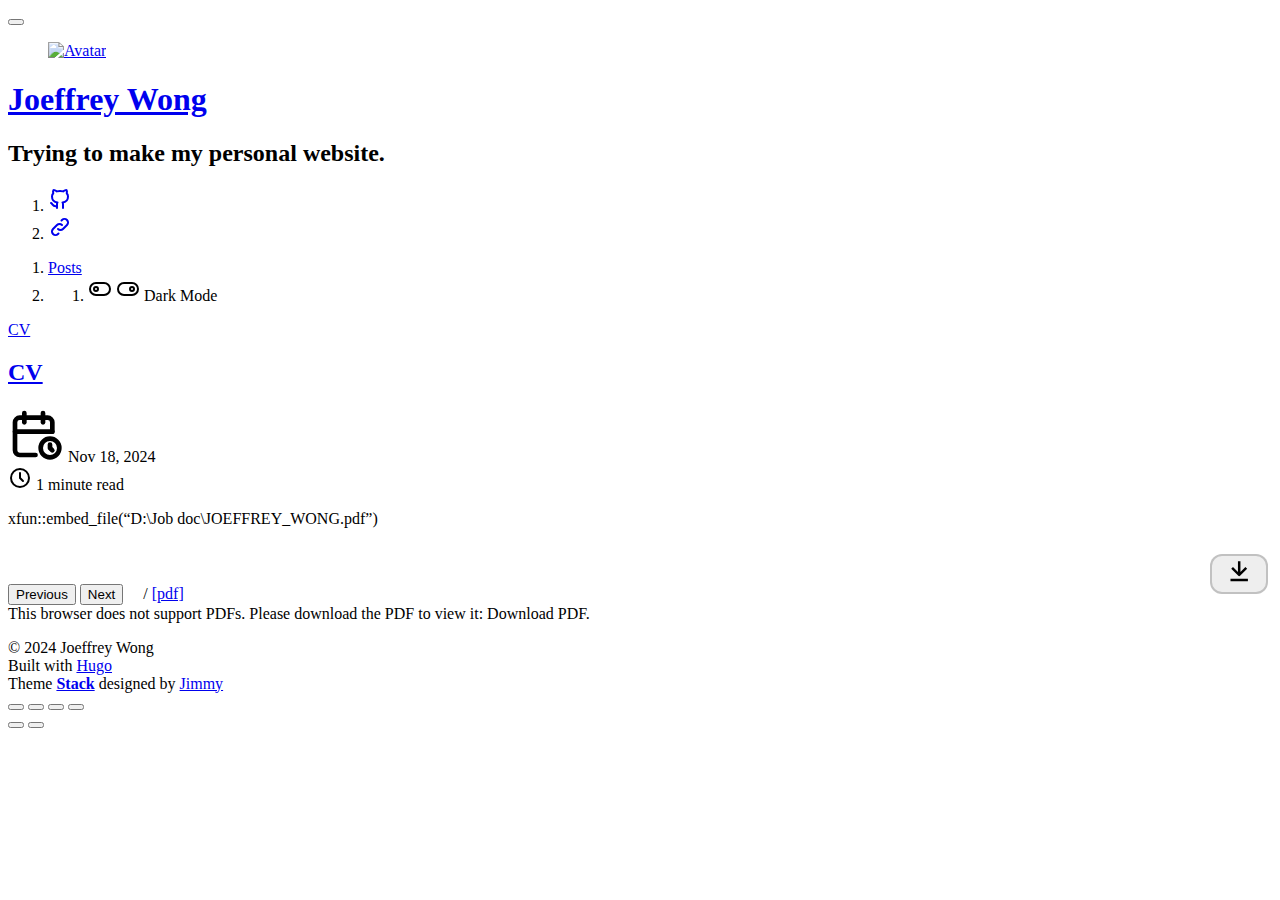
==== public/posts/cv/cv/index.html @ 4de24fe0 "Fitrst commit" ====
<!DOCTYPE html>
<html lang="en-us" dir="ltr">
    <head><script src="/livereload.js?mindelay=10&amp;v=2&amp;port=1313&amp;path=livereload" data-no-instant defer></script><meta charset='utf-8'>
<meta name='viewport' content='width=device-width, initial-scale=1'><meta name='description' content="xfun::embed_file(&ldquo;D:\\Job doc\\JOEFFREY_WONG.pdf&rdquo;) Previous\rNext &nbsp; &nbsp;\r/ [pdf]\rView the PDF file here.\rThis browser does not support PDFs. Please download the PDF to view it: Download PDF. ">
<title>CV</title>

<link rel='canonical' href='http://localhost:1313/posts/cv/cv/'>

<link rel="stylesheet" href="/scss/style.min.b9c8156d464c343bdacaf14a871581fb94cbbdb9dd5cbce4ba017361187cc930.css"><meta property='og:title' content="CV">
<meta property='og:description' content="xfun::embed_file(&ldquo;D:\\Job doc\\JOEFFREY_WONG.pdf&rdquo;) Previous\rNext &nbsp; &nbsp;\r/ [pdf]\rView the PDF file here.\rThis browser does not support PDFs. Please download the PDF to view it: Download PDF. ">
<meta property='og:url' content='http://localhost:1313/posts/cv/cv/'>
<meta property='og:site_name' content='Joeffrey Wong'>
<meta property='og:type' content='article'><meta property='article:section' content='Posts' /><meta property='article:published_time' content='2024-11-18T23:23:28&#43;00:00'/><meta property='article:modified_time' content='2024-11-18T23:23:28&#43;00:00'/>
<meta name="twitter:title" content="CV">
<meta name="twitter:description" content="xfun::embed_file(&ldquo;D:\\Job doc\\JOEFFREY_WONG.pdf&rdquo;) Previous\rNext &nbsp; &nbsp;\r/ [pdf]\rView the PDF file here.\rThis browser does not support PDFs. Please download the PDF to view it: Download PDF. ">
    </head>
    <body class="
    article-page
    ">
    <script>
        (function() {
            const colorSchemeKey = 'StackColorScheme';
            if(!localStorage.getItem(colorSchemeKey)){
                localStorage.setItem(colorSchemeKey, "auto");
            }
        })();
    </script><script>
    (function() {
        const colorSchemeKey = 'StackColorScheme';
        const colorSchemeItem = localStorage.getItem(colorSchemeKey);
        const supportDarkMode = window.matchMedia('(prefers-color-scheme: dark)').matches === true;

        if (colorSchemeItem == 'dark' || colorSchemeItem === 'auto' && supportDarkMode) {
            

            document.documentElement.dataset.scheme = 'dark';
        } else {
            document.documentElement.dataset.scheme = 'light';
        }
    })();
</script>
<div class="container main-container flex on-phone--column compact"><aside class="sidebar left-sidebar sticky ">
    <button class="hamburger hamburger--spin" type="button" id="toggle-menu" aria-label="Toggle Menu">
        <span class="hamburger-box">
            <span class="hamburger-inner"></span>
        </span>
    </button>

    <header>
        
            
            <figure class="site-avatar">
                <a href="/">
                
                    
                    
                    
                        
                        <img src="/img/UK_traffic_sign_625.1.svg_hu6672960789901126078.png" width="300"
                            height="300" class="site-logo" loading="lazy" alt="Avatar">
                    
                
                </a>
                
            </figure>
            
        
        
        <div class="site-meta">
            <h1 class="site-name"><a href="/">Joeffrey Wong</a></h1>
            <h2 class="site-description">Trying to make my personal website.</h2>
        </div>
    </header><ol class="menu-social">
            
                <li>
                    <a 
                        href='https://github.com/221934420a'
                        target="_blank"
                        title="GitHub"
                        rel="me"
                    >
                        
                        
                            <svg xmlns="http://www.w3.org/2000/svg" class="icon icon-tabler icon-tabler-brand-github" width="24" height="24" viewBox="0 0 24 24" stroke-width="2" stroke="currentColor" fill="none" stroke-linecap="round" stroke-linejoin="round">
  <path stroke="none" d="M0 0h24v24H0z" fill="none"/>
  <path d="M9 19c-4.3 1.4 -4.3 -2.5 -6 -3m12 5v-3.5c0 -1 .1 -1.4 -.5 -2c2.8 -.3 5.5 -1.4 5.5 -6a4.6 4.6 0 0 0 -1.3 -3.2a4.2 4.2 0 0 0 -.1 -3.2s-1.1 -.3 -3.5 1.3a12.3 12.3 0 0 0 -6.2 0c-2.4 -1.6 -3.5 -1.3 -3.5 -1.3a4.2 4.2 0 0 0 -.1 3.2a4.6 4.6 0 0 0 -1.3 3.2c0 4.6 2.7 5.7 5.5 6c-.6 .6 -.6 1.2 -.5 2v3.5" />
</svg>



                        
                    </a>
                </li>
            
                <li>
                    <a 
                        href='https://www.linkedin.com/in/joeffreywong/'
                        target="_blank"
                        title="LinkedIn"
                        rel="me"
                    >
                        
                        
                            <svg xmlns="http://www.w3.org/2000/svg" class="icon icon-tabler icon-tabler-link" width="24" height="24" viewBox="0 0 24 24" stroke-width="2" stroke="currentColor" fill="none" stroke-linecap="round" stroke-linejoin="round">
  <path stroke="none" d="M0 0h24v24H0z"/>
  <path d="M10 14a3.5 3.5 0 0 0 5 0l4 -4a3.5 3.5 0 0 0 -5 -5l-.5 .5" />
  <path d="M14 10a3.5 3.5 0 0 0 -5 0l-4 4a3.5 3.5 0 0 0 5 5l.5 -.5" />
</svg>



                        
                    </a>
                </li>
            
        </ol><ol class="menu" id="main-menu">
        
        
        
        <li  class='current' >
            <a href='/posts/' >
                
                
                
                <span>Posts</span>
            </a>
        </li>
        
        <li class="menu-bottom-section">
            <ol class="menu">

                
                    <li id="dark-mode-toggle">
                        <svg xmlns="http://www.w3.org/2000/svg" class="icon icon-tabler icon-tabler-toggle-left" width="24" height="24" viewBox="0 0 24 24" stroke-width="2" stroke="currentColor" fill="none" stroke-linecap="round" stroke-linejoin="round">
  <path stroke="none" d="M0 0h24v24H0z"/>
  <circle cx="8" cy="12" r="2" />
  <rect x="2" y="6" width="20" height="12" rx="6" />
</svg>



                        <svg xmlns="http://www.w3.org/2000/svg" class="icon icon-tabler icon-tabler-toggle-right" width="24" height="24" viewBox="0 0 24 24" stroke-width="2" stroke="currentColor" fill="none" stroke-linecap="round" stroke-linejoin="round">
  <path stroke="none" d="M0 0h24v24H0z"/>
  <circle cx="16" cy="12" r="2" />
  <rect x="2" y="6" width="20" height="12" rx="6" />
</svg>



                        <span>Dark Mode</span>
                    </li>
                
            </ol>
        </li>
    </ol>
</aside>

    

            <main class="main full-width">
    <article class="main-article">
    <header class="article-header">

    <div class="article-details">
    
    <header class="article-category">
        
            <a href="/categories/cv/" >
                CV
            </a>
        
    </header>
    

    <div class="article-title-wrapper">
        <h2 class="article-title">
            <a href="/posts/cv/cv/">CV</a>
        </h2>
    
        
    </div>

    
    
    
    
    <footer class="article-time">
        
            <div>
                <svg xmlns="http://www.w3.org/2000/svg" class="icon icon-tabler icon-tabler-calendar-time" width="56" height="56" viewBox="0 0 24 24" stroke-width="2" stroke="currentColor" fill="none" stroke-linecap="round" stroke-linejoin="round">
  <path stroke="none" d="M0 0h24v24H0z"/>
  <path d="M11.795 21h-6.795a2 2 0 0 1 -2 -2v-12a2 2 0 0 1 2 -2h12a2 2 0 0 1 2 2v4" />
  <circle cx="18" cy="18" r="4" />
  <path d="M15 3v4" />
  <path d="M7 3v4" />
  <path d="M3 11h16" />
  <path d="M18 16.496v1.504l1 1" />
</svg>
                <time class="article-time--published">Nov 18, 2024</time>
            </div>
        

        
            <div>
                <svg xmlns="http://www.w3.org/2000/svg" class="icon icon-tabler icon-tabler-clock" width="24" height="24" viewBox="0 0 24 24" stroke-width="2" stroke="currentColor" fill="none" stroke-linecap="round" stroke-linejoin="round">
  <path stroke="none" d="M0 0h24v24H0z"/>
  <circle cx="12" cy="12" r="9" />
  <polyline points="12 7 12 12 15 15" />
</svg>



                <time class="article-time--reading">
                    1 minute read
                </time>
            </div>
        
    </footer>
    

    
</div>

</header>

    <section class="article-content">
    
    
    <p>xfun::embed_file(&ldquo;D:\Job doc\JOEFFREY_WONG.pdf&rdquo;)
<script type="text/javascript" src= '/js/pdf-js/build/pdf.js'></script>

<style>
  #embed-pdf-container {
    position: relative;
    width: 100%;
    height: auto;
    min-height: 20vh;
     
  }
  
  .pdf-canvas {
    border: 1px solid black;
    direction: ltr;
    width: 100%;
    height: auto;
    display: none;
  }
  
  #the-canvas {
    border: 1px solid black;
    direction: ltr;
    width: 100%;
    height: auto;
    display: none;
  }
  
  
  .pdf-loadingWrapper {
    display: none;
    justify-content: center;
    align-items: center;
    width: 100%;
    height: 350px;
  }
  
  .pdf-loading {
    display: inline-block;
    width: 50px;
    height: 50px;
    border: 3px solid #d2d0d0;;
    border-radius: 50%;
    border-top-color: #383838;
    animation: spin 1s ease-in-out infinite;
    -webkit-animation: spin 1s ease-in-out infinite;
  }
  
  
  
  
  
  #overlayText {
    word-wrap: break-word;
    display: grid;
    justify-content: end;
  }
  
  #overlayText a {
    position: relative;
    top: 10px;
    right: 4px;
    color: #000;
    margin: auto;
    background-color: #eeeeee;
    padding: 0.3em 1em;
    border: solid 2px;
    border-radius: 12px;
    border-color: #00000030;
    text-decoration: none;
  }
  
  #overlayText svg {
    height: clamp(1em, 2vw, 1.4em);
    width:  clamp(1em, 2vw, 1.4em);
  }
  
  
  
  @keyframes spin {
    to { -webkit-transform: rotate(360deg); }
  }
  @-webkit-keyframes spin {
    to { -webkit-transform: rotate(360deg); }
  }
  </style><div class="embed-pdf-container" id="embed-pdf-container-29c4ea3c">
    <div class="pdf-loadingWrapper" id="pdf-loadingWrapper-29c4ea3c">
        <div class="pdf-loading" id="pdf-loading-29c4ea3c"></div>
    </div>
    <div id="overlayText">
      <a href="assets%5cJOEFFREY_WONG.pdf" aria-label="Download" download>
        <svg aria-hidden="true" xmlns="http://www.w3.org/2000/svg" viewBox="0 0 18 18">
            <path d="M9 13c.3 0 .5-.1.7-.3L15.4 7 14 5.6l-4 4V1H8v8.6l-4-4L2.6 7l5.7 5.7c.2.2.4.3.7.3zm-7 2h14v2H2z" />
        </svg>
      </a>
    </div>
    <canvas class="pdf-canvas" id="pdf-canvas-29c4ea3c"></canvas>
</div>

<div class="pdf-paginator" id="pdf-paginator-29c4ea3c">
    <button id="pdf-prev-29c4ea3c">Previous</button>
    <button id="pdf-next-29c4ea3c">Next</button> &nbsp; &nbsp;
    <span>
      <span class="pdf-pagenum" id="pdf-pagenum-29c4ea3c"></span> / <span class="pdf-pagecount" id="pdf-pagecount-29c4ea3c"></span>
    </span>
    <a class="pdf-source" id="pdf-source-29c4ea3c" href="assets%5cJOEFFREY_WONG.pdf">[pdf]</a>
</div>

<noscript>
View the PDF file <a class="pdf-source" id="pdf-source-noscript-29c4ea3c" href="assets%5cJOEFFREY_WONG.pdf">here</a>.
</noscript>

<script type="text/javascript">
    (function(){
    var url = 'assets\\JOEFFREY_WONG.pdf';

    var hidePaginator = "" === "true";
    var hideLoader = "" === "true";
    var selectedPageNum = parseInt("") || 1;

    
    var pdfjsLib = window['pdfjs-dist/build/pdf'];

    
    if (pdfjsLib.GlobalWorkerOptions.workerSrc == '')
      pdfjsLib.GlobalWorkerOptions.workerSrc = "http:\/\/localhost:1313\/" + 'js/pdf-js/build/pdf.worker.js';

    
    var pdfDoc = null,
        pageNum = selectedPageNum,
        pageRendering = false,
        pageNumPending = null,
        scale = 3,
        canvas = document.getElementById('pdf-canvas-29c4ea3c'),
        ctx = canvas.getContext('2d'),
        paginator = document.getElementById("pdf-paginator-29c4ea3c"),
        loadingWrapper = document.getElementById('pdf-loadingWrapper-29c4ea3c');


    
    showPaginator();
    showLoader();

    

    function renderPage(num) {
      pageRendering = true;
      
      pdfDoc.getPage(num).then(function(page) {
        var viewport = page.getViewport({scale: scale});
        canvas.height = viewport.height;
        canvas.width = viewport.width;

        
        var renderContext = {
          canvasContext: ctx,
          viewport: viewport
        };
        var renderTask = page.render(renderContext);

        
        renderTask.promise.then(function() {
          pageRendering = false;
          showContent();

          if (pageNumPending !== null) {
            
            renderPage(pageNumPending);
            pageNumPending = null;
          }
        });
      });

      
      document.getElementById('pdf-pagenum-29c4ea3c').textContent = num;
    }

    

    function showContent() {
      loadingWrapper.style.display = 'none';
      canvas.style.display = 'block';
    }

    

    function showLoader() {
      if(hideLoader) return
      loadingWrapper.style.display = 'flex';
      canvas.style.display = 'none';
    }

    

    function showPaginator() {
      if(hidePaginator) return
      paginator.style.display = 'block';
    }

    

    function queueRenderPage(num) {
      if (pageRendering) {
        pageNumPending = num;
      } else {
        renderPage(num);
      }
    }

    

    function onPrevPage() {
      if (pageNum <= 1) {
        return;
      }
      pageNum--;
      queueRenderPage(pageNum);
    }
    document.getElementById('pdf-prev-29c4ea3c').addEventListener('click', onPrevPage);

    

    function onNextPage() {
      if (pageNum >= pdfDoc.numPages) {
        return;
      }
      pageNum++;
      queueRenderPage(pageNum);
    }
    document.getElementById('pdf-next-29c4ea3c').addEventListener('click', onNextPage);

    

    pdfjsLib.getDocument(url).promise.then(function(pdfDoc_) {
      pdfDoc = pdfDoc_;
      var numPages = pdfDoc.numPages;
      document.getElementById('pdf-pagecount-29c4ea3c').textContent = numPages;

      
      if(pageNum > numPages) {
        pageNum = numPages
      }

      
      renderPage(pageNum);
    });
    })();
</script>

<!-- raw HTML omitted -->
<!-- raw HTML omitted -->
<!-- raw HTML omitted -->This browser does not support PDFs. Please download the PDF to view it: <!-- raw HTML omitted -->Download PDF<!-- raw HTML omitted -->.<!-- raw HTML omitted -->
<!-- raw HTML omitted -->
<!-- raw HTML omitted --></p>

</section>


    <footer class="article-footer">
    

    </footer>


    
</article>

    

    

     
    
        
    

    <footer class="site-footer">
    <section class="copyright">
        &copy; 
        
        2024 Joeffrey Wong
    </section>
    
    <section class="powerby">
        Built with <a href="https://gohugo.io/" target="_blank" rel="noopener">Hugo</a> <br />
        Theme <b><a href="https://github.com/CaiJimmy/hugo-theme-stack" target="_blank" rel="noopener" data-version="3.29.0">Stack</a></b> designed by <a href="https://jimmycai.com" target="_blank" rel="noopener">Jimmy</a>
    </section>
</footer>


    
<div class="pswp" tabindex="-1" role="dialog" aria-hidden="true">

    
    <div class="pswp__bg"></div>

    
    <div class="pswp__scroll-wrap">

        
        <div class="pswp__container">
            <div class="pswp__item"></div>
            <div class="pswp__item"></div>
            <div class="pswp__item"></div>
        </div>

        
        <div class="pswp__ui pswp__ui--hidden">

            <div class="pswp__top-bar">

                

                <div class="pswp__counter"></div>

                <button class="pswp__button pswp__button--close" title="Close (Esc)"></button>

                <button class="pswp__button pswp__button--share" title="Share"></button>

                <button class="pswp__button pswp__button--fs" title="Toggle fullscreen"></button>

                <button class="pswp__button pswp__button--zoom" title="Zoom in/out"></button>

                
                
                <div class="pswp__preloader">
                    <div class="pswp__preloader__icn">
                        <div class="pswp__preloader__cut">
                            <div class="pswp__preloader__donut"></div>
                        </div>
                    </div>
                </div>
            </div>

            <div class="pswp__share-modal pswp__share-modal--hidden pswp__single-tap">
                <div class="pswp__share-tooltip"></div>
            </div>

            <button class="pswp__button pswp__button--arrow--left" title="Previous (arrow left)">
            </button>

            <button class="pswp__button pswp__button--arrow--right" title="Next (arrow right)">
            </button>

            <div class="pswp__caption">
                <div class="pswp__caption__center"></div>
            </div>

        </div>

    </div>

</div><script 
                src="https://cdn.jsdelivr.net/npm/photoswipe@4.1.3/dist/photoswipe.min.js"integrity="sha256-ePwmChbbvXbsO02lbM3HoHbSHTHFAeChekF1xKJdleo="crossorigin="anonymous"
                defer
                >
            </script><script 
                src="https://cdn.jsdelivr.net/npm/photoswipe@4.1.3/dist/photoswipe-ui-default.min.js"integrity="sha256-UKkzOn/w1mBxRmLLGrSeyB4e1xbrp4xylgAWb3M42pU="crossorigin="anonymous"
                defer
                >
            </script><link 
                rel="stylesheet" 
                href="https://cdn.jsdelivr.net/npm/photoswipe@4.1.3/dist/default-skin/default-skin.min.css"crossorigin="anonymous"
            ><link 
                rel="stylesheet" 
                href="https://cdn.jsdelivr.net/npm/photoswipe@4.1.3/dist/photoswipe.min.css"crossorigin="anonymous"
            >

            </main>
        </div>
        <script 
                src="https://cdn.jsdelivr.net/npm/node-vibrant@3.1.6/dist/vibrant.min.js"integrity="sha256-awcR2jno4kI5X0zL8ex0vi2z&#43;KMkF24hUW8WePSA9HM="crossorigin="anonymous"
                
                >
            </script><script type="text/javascript" src="/ts/main.a541d396246548c813f0b7e2f68a7ff3a0e45728bd9ce3f4cdcf869f8b36852b.js" defer></script>
<script>
    (function () {
        const customFont = document.createElement('link');
        customFont.href = "https://fonts.googleapis.com/css2?family=Lato:wght@300;400;700&display=swap";

        customFont.type = "text/css";
        customFont.rel = "stylesheet";

        document.head.appendChild(customFont);
    }());
</script>

    </body>
</html>
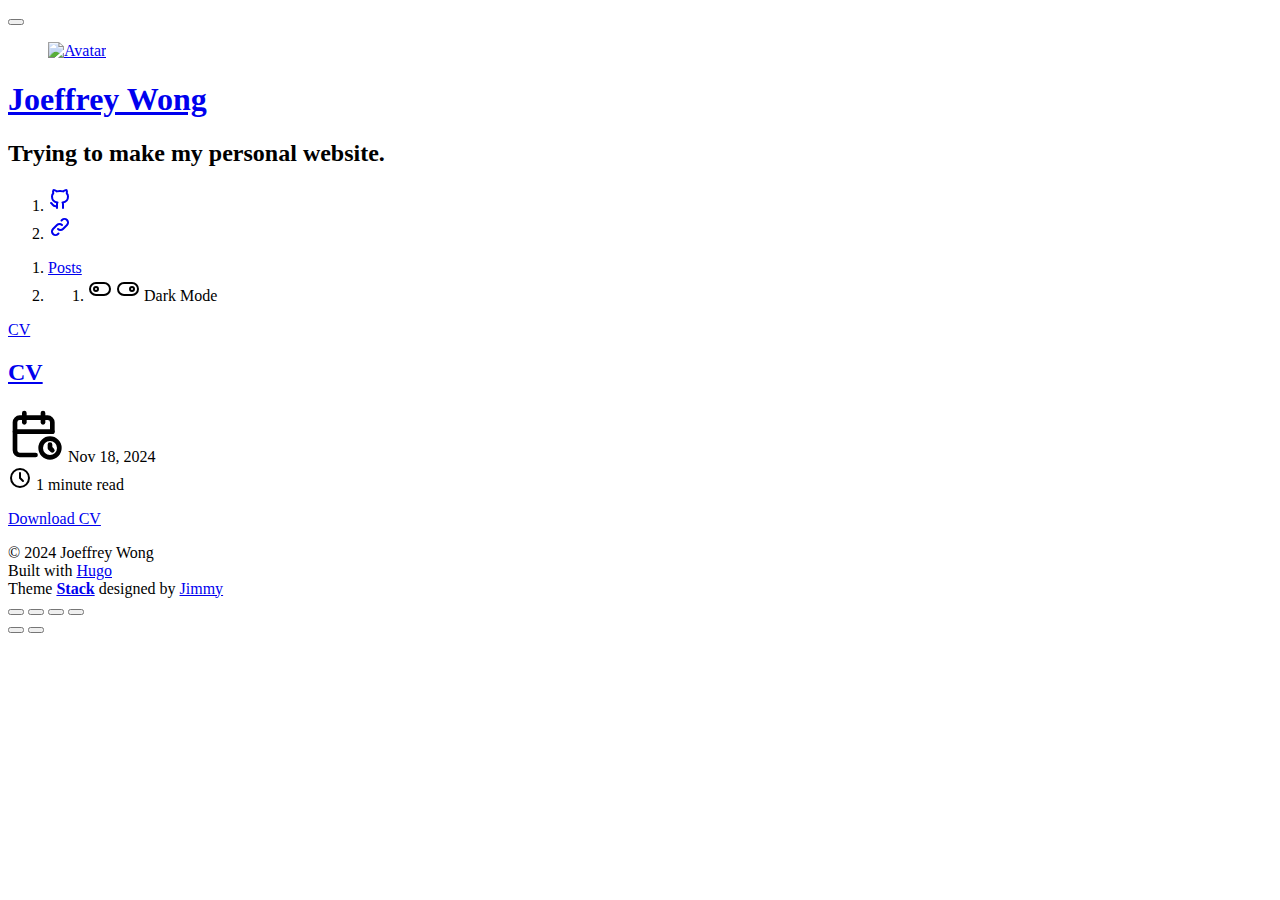
==== commit 29158602: "change CV" ====
--- a/public/posts/cv/cv/index.html
+++ b/public/posts/cv/cv/index.html
@@ -1,18 +1,18 @@
 <!DOCTYPE html>
 <html lang="en-us" dir="ltr">
     <head><script src="/livereload.js?mindelay=10&amp;v=2&amp;port=1313&amp;path=livereload" data-no-instant defer></script><meta charset='utf-8'>
-<meta name='viewport' content='width=device-width, initial-scale=1'><meta name='description' content="xfun::embed_file(&ldquo;D:\\Job doc\\JOEFFREY_WONG.pdf&rdquo;) Previous\rNext &nbsp; &nbsp;\r/ [pdf]\rView the PDF file here.\rThis browser does not support PDFs. Please download the PDF to view it: Download PDF. ">
+<meta name='viewport' content='width=device-width, initial-scale=1'><meta name='description' content="Download CV\n">
 <title>CV</title>
 
 <link rel='canonical' href='http://localhost:1313/posts/cv/cv/'>
 
 <link rel="stylesheet" href="/scss/style.min.b9c8156d464c343bdacaf14a871581fb94cbbdb9dd5cbce4ba017361187cc930.css"><meta property='og:title' content="CV">
-<meta property='og:description' content="xfun::embed_file(&ldquo;D:\\Job doc\\JOEFFREY_WONG.pdf&rdquo;) Previous\rNext &nbsp; &nbsp;\r/ [pdf]\rView the PDF file here.\rThis browser does not support PDFs. Please download the PDF to view it: Download PDF. ">
+<meta property='og:description' content="Download CV\n">
 <meta property='og:url' content='http://localhost:1313/posts/cv/cv/'>
 <meta property='og:site_name' content='Joeffrey Wong'>
 <meta property='og:type' content='article'><meta property='article:section' content='Posts' /><meta property='article:published_time' content='2024-11-18T23:23:28&#43;00:00'/><meta property='article:modified_time' content='2024-11-18T23:23:28&#43;00:00'/>
 <meta name="twitter:title" content="CV">
-<meta name="twitter:description" content="xfun::embed_file(&ldquo;D:\\Job doc\\JOEFFREY_WONG.pdf&rdquo;) Previous\rNext &nbsp; &nbsp;\r/ [pdf]\rView the PDF file here.\rThis browser does not support PDFs. Please download the PDF to view it: Download PDF. ">
+<meta name="twitter:description" content="Download CV\n">
     </head>
     <body class="
     article-page
@@ -226,260 +226,7 @@
     <section class="article-content">
     
     
-    <p>xfun::embed_file(&ldquo;D:\Job doc\JOEFFREY_WONG.pdf&rdquo;)
-<script type="text/javascript" src= '/js/pdf-js/build/pdf.js'></script>
-
-<style>
-  #embed-pdf-container {
-    position: relative;
-    width: 100%;
-    height: auto;
-    min-height: 20vh;
-     
-  }
-  
-  .pdf-canvas {
-    border: 1px solid black;
-    direction: ltr;
-    width: 100%;
-    height: auto;
-    display: none;
-  }
-  
-  #the-canvas {
-    border: 1px solid black;
-    direction: ltr;
-    width: 100%;
-    height: auto;
-    display: none;
-  }
-  
-  
-  .pdf-loadingWrapper {
-    display: none;
-    justify-content: center;
-    align-items: center;
-    width: 100%;
-    height: 350px;
-  }
-  
-  .pdf-loading {
-    display: inline-block;
-    width: 50px;
-    height: 50px;
-    border: 3px solid #d2d0d0;;
-    border-radius: 50%;
-    border-top-color: #383838;
-    animation: spin 1s ease-in-out infinite;
-    -webkit-animation: spin 1s ease-in-out infinite;
-  }
-  
-  
-  
-  
-  
-  #overlayText {
-    word-wrap: break-word;
-    display: grid;
-    justify-content: end;
-  }
-  
-  #overlayText a {
-    position: relative;
-    top: 10px;
-    right: 4px;
-    color: #000;
-    margin: auto;
-    background-color: #eeeeee;
-    padding: 0.3em 1em;
-    border: solid 2px;
-    border-radius: 12px;
-    border-color: #00000030;
-    text-decoration: none;
-  }
-  
-  #overlayText svg {
-    height: clamp(1em, 2vw, 1.4em);
-    width:  clamp(1em, 2vw, 1.4em);
-  }
-  
-  
-  
-  @keyframes spin {
-    to { -webkit-transform: rotate(360deg); }
-  }
-  @-webkit-keyframes spin {
-    to { -webkit-transform: rotate(360deg); }
-  }
-  </style><div class="embed-pdf-container" id="embed-pdf-container-29c4ea3c">
-    <div class="pdf-loadingWrapper" id="pdf-loadingWrapper-29c4ea3c">
-        <div class="pdf-loading" id="pdf-loading-29c4ea3c"></div>
-    </div>
-    <div id="overlayText">
-      <a href="assets%5cJOEFFREY_WONG.pdf" aria-label="Download" download>
-        <svg aria-hidden="true" xmlns="http://www.w3.org/2000/svg" viewBox="0 0 18 18">
-            <path d="M9 13c.3 0 .5-.1.7-.3L15.4 7 14 5.6l-4 4V1H8v8.6l-4-4L2.6 7l5.7 5.7c.2.2.4.3.7.3zm-7 2h14v2H2z" />
-        </svg>
-      </a>
-    </div>
-    <canvas class="pdf-canvas" id="pdf-canvas-29c4ea3c"></canvas>
-</div>
-
-<div class="pdf-paginator" id="pdf-paginator-29c4ea3c">
-    <button id="pdf-prev-29c4ea3c">Previous</button>
-    <button id="pdf-next-29c4ea3c">Next</button> &nbsp; &nbsp;
-    <span>
-      <span class="pdf-pagenum" id="pdf-pagenum-29c4ea3c"></span> / <span class="pdf-pagecount" id="pdf-pagecount-29c4ea3c"></span>
-    </span>
-    <a class="pdf-source" id="pdf-source-29c4ea3c" href="assets%5cJOEFFREY_WONG.pdf">[pdf]</a>
-</div>
-
-<noscript>
-View the PDF file <a class="pdf-source" id="pdf-source-noscript-29c4ea3c" href="assets%5cJOEFFREY_WONG.pdf">here</a>.
-</noscript>
-
-<script type="text/javascript">
-    (function(){
-    var url = 'assets\\JOEFFREY_WONG.pdf';
-
-    var hidePaginator = "" === "true";
-    var hideLoader = "" === "true";
-    var selectedPageNum = parseInt("") || 1;
-
-    
-    var pdfjsLib = window['pdfjs-dist/build/pdf'];
-
-    
-    if (pdfjsLib.GlobalWorkerOptions.workerSrc == '')
-      pdfjsLib.GlobalWorkerOptions.workerSrc = "http:\/\/localhost:1313\/" + 'js/pdf-js/build/pdf.worker.js';
-
-    
-    var pdfDoc = null,
-        pageNum = selectedPageNum,
-        pageRendering = false,
-        pageNumPending = null,
-        scale = 3,
-        canvas = document.getElementById('pdf-canvas-29c4ea3c'),
-        ctx = canvas.getContext('2d'),
-        paginator = document.getElementById("pdf-paginator-29c4ea3c"),
-        loadingWrapper = document.getElementById('pdf-loadingWrapper-29c4ea3c');
-
-
-    
-    showPaginator();
-    showLoader();
-
-    
-
-    function renderPage(num) {
-      pageRendering = true;
-      
-      pdfDoc.getPage(num).then(function(page) {
-        var viewport = page.getViewport({scale: scale});
-        canvas.height = viewport.height;
-        canvas.width = viewport.width;
-
-        
-        var renderContext = {
-          canvasContext: ctx,
-          viewport: viewport
-        };
-        var renderTask = page.render(renderContext);
-
-        
-        renderTask.promise.then(function() {
-          pageRendering = false;
-          showContent();
-
-          if (pageNumPending !== null) {
-            
-            renderPage(pageNumPending);
-            pageNumPending = null;
-          }
-        });
-      });
-
-      
-      document.getElementById('pdf-pagenum-29c4ea3c').textContent = num;
-    }
-
-    
-
-    function showContent() {
-      loadingWrapper.style.display = 'none';
-      canvas.style.display = 'block';
-    }
-
-    
-
-    function showLoader() {
-      if(hideLoader) return
-      loadingWrapper.style.display = 'flex';
-      canvas.style.display = 'none';
-    }
-
-    
-
-    function showPaginator() {
-      if(hidePaginator) return
-      paginator.style.display = 'block';
-    }
-
-    
-
-    function queueRenderPage(num) {
-      if (pageRendering) {
-        pageNumPending = num;
-      } else {
-        renderPage(num);
-      }
-    }
-
-    
-
-    function onPrevPage() {
-      if (pageNum <= 1) {
-        return;
-      }
-      pageNum--;
-      queueRenderPage(pageNum);
-    }
-    document.getElementById('pdf-prev-29c4ea3c').addEventListener('click', onPrevPage);
-
-    
-
-    function onNextPage() {
-      if (pageNum >= pdfDoc.numPages) {
-        return;
-      }
-      pageNum++;
-      queueRenderPage(pageNum);
-    }
-    document.getElementById('pdf-next-29c4ea3c').addEventListener('click', onNextPage);
-
-    
-
-    pdfjsLib.getDocument(url).promise.then(function(pdfDoc_) {
-      pdfDoc = pdfDoc_;
-      var numPages = pdfDoc.numPages;
-      document.getElementById('pdf-pagecount-29c4ea3c').textContent = numPages;
-
-      
-      if(pageNum > numPages) {
-        pageNum = numPages
-      }
-
-      
-      renderPage(pageNum);
-    });
-    })();
-</script>
-
-<!-- raw HTML omitted -->
-<!-- raw HTML omitted -->
-<!-- raw HTML omitted -->This browser does not support PDFs. Please download the PDF to view it: <!-- raw HTML omitted -->Download PDF<!-- raw HTML omitted -->.<!-- raw HTML omitted -->
-<!-- raw HTML omitted -->
-<!-- raw HTML omitted --></p>
+    <p><a class="link" href="../../../assets/JOEFFREY_WONG.pdf" >Download CV</a></p>
 
 </section>
 
